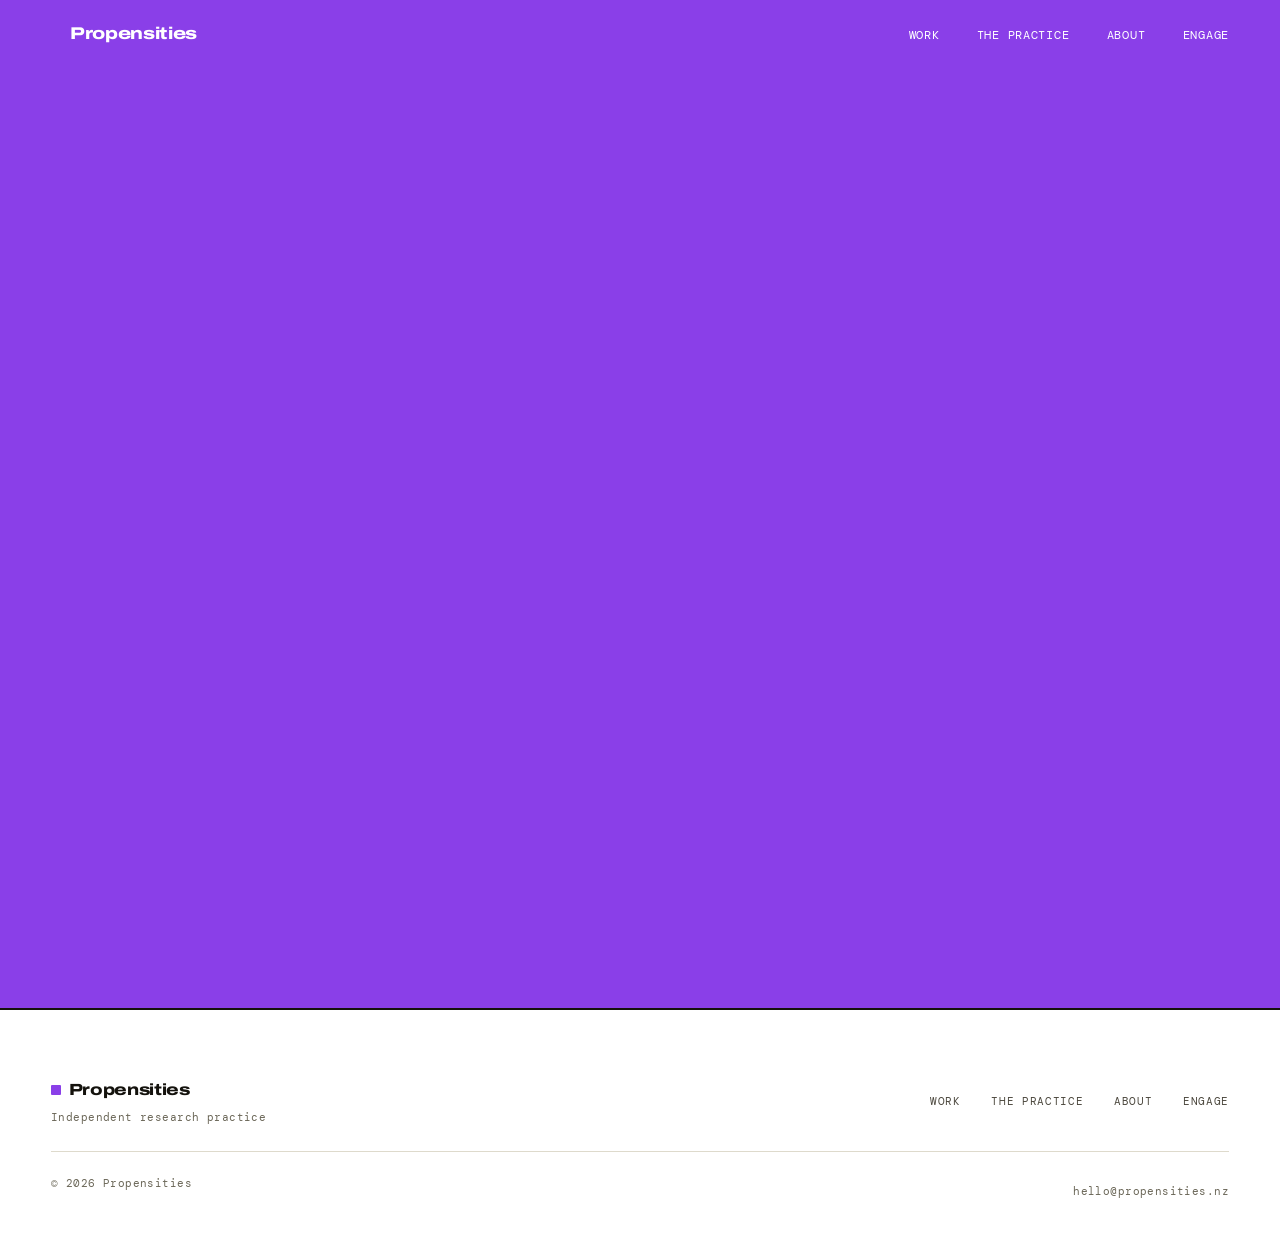
==== about.html @ fb453be8 "Add files via upload" ====
<!DOCTYPE html>
<html lang="en">
<head>
  <meta charset="UTF-8">
  <meta name="viewport" content="width=device-width, initial-scale=1.0">
  <meta name="description" content="Leon Tan — researcher and practitioner. Eighteen years on what happens between a representation of people and the people it represents: psychotherapy, public art, and now the systems that model households and places.">
  <meta property="og:title" content="About — Propensities">
  <meta property="og:description" content="Leon Tan — researcher and practitioner working across design research, computational systems, and institutional analysis.">
  <meta property="og:type" content="profile">
  <meta property="og:url" content="https://propensities.nz/about.html">
  <meta property="og:image" content="https://propensities.nz/og-image.png">
  <meta property="og:image:width" content="1200">
  <meta property="og:image:height" content="630">
  <meta name="twitter:card" content="summary_large_image">
  <title>About — Propensities</title>
  <link rel="preconnect" href="https://fonts.googleapis.com">
  <link rel="preconnect" href="https://fonts.gstatic.com" crossorigin>
  <link href="https://fonts.googleapis.com/css2?family=Archivo:wdth,wght@100,400;100,500;100,600;125,600;125,700;125,800&family=Source+Serif+4:ital,opsz,wght@0,8..60,300;0,8..60,400;0,8..60,500;1,8..60,300;1,8..60,400&family=DM+Mono:ital,wght@0,300;0,400;0,500;1,300;1,400&display=swap" rel="stylesheet">
  <link rel="stylesheet" href="styles.css">
</head>

<body class="nav-on-dark">

  <!-- ── Navigation ── -->
  <nav class="site-nav" role="navigation" aria-label="Main navigation">
    <a href="index.html" class="nav-wordmark"><span class="swatch"></span> Propensities</a>
    <button class="nav-toggle" aria-label="Toggle navigation" aria-expanded="false">
      <span></span><span></span><span></span>
    </button>
    <ul class="nav-links" role="list">
      <li><a href="work.html">Work</a></li>
      <li><a href="the-practice.html">The practice</a></li>
      <li><a href="about.html" aria-current="page">About</a></li>
      <li><a href="engage.html">Engage</a></li>
    </ul>
  </nav>

  <!-- ── About ── -->
  <section class="about-section">
    <div class="about-inner-grid">
      <div class="about-ident rise">
        <span class="about-ident-label"><span class="swatch"></span>About</span>
        <h1 class="about-name-display">Leon Tan</h1>
        <p class="about-role">PhD · Researcher and practitioner<br>Associate Professor, Creative Industries, Unitec<br>Trained psychotherapist</p>
        <span class="about-locale">Tāmaki Makaurau Auckland · Aotearoa New Zealand</span>
      </div>
      <div class="about-body">
        <p class="rise">For eighteen years I have worked on the same question in different materials. What happens between a representation of people and the people it represents, when the representation is an artwork, a platform, a plan, or a model.</p>
        <p class="rise">The route ran through psychotherapy and psychology, where I trained and taught, then through public art and urban life. I wrote on blogging as self-therapy (Tan, 2008), edited <em>The Routledge Companion to Art in the Public Realm</em> with Cameron Cartiere (2020), served as co-editor-in-chief of <em>Public Art Dialogue</em>, and made participatory work for the Taipei Biennial (2012) and Momentum, the Nordic Biennial of Contemporary Art (2017). Advisory work through that period was mostly with cultural and academic institutions across Asia and the Pacific.</p>
        <p class="rise">Propensities carries the same question into the systems that now do most of the representing. The methods are built to register what those systems have no category for. I hold an Associate Professorship in Creative Industries at Unitec in Tāmaki Makaurau and a seat on the board of Tautai Pacific Arts Trust. The work sits between the two, which is where the through-line has always run.</p>
        <div class="about-contact-row rise">
          <a href="engage.html" class="btn btn-primary">Work with Propensities</a>
          <a href="mailto:hello@propensities.nz" class="btn btn-outline">hello@propensities.nz</a>
        </div>
      </div>
    </div>
  </section>

  <!-- ── Footer ── -->
  <footer class="site-footer" role="contentinfo">
    <div class="site-footer-inner">
      <div class="footer-top">
        <div class="footer-wordmark-block">
          <a href="index.html" class="footer-wordmark"><span class="swatch"></span> Propensities</a>
          <p class="footer-sub">Independent research practice</p>
        </div>
        <nav class="footer-nav-row" aria-label="Footer navigation">
          <a href="work.html">Work</a>
          <a href="the-practice.html">The practice</a>
          <a href="about.html">About</a>
          <a href="engage.html">Engage</a>
        </nav>
      </div>
      <div class="footer-bottom">
        <p class="footer-copy">© 2026 Propensities</p>
        <a href="mailto:hello@propensities.nz" class="footer-contact-link">hello@propensities.nz</a>
      </div>
    </div>
  </footer>

  <script src="js/script.js"></script>
</body>
</html>
---- styles.css ----
/* ════════════════════════════════════════════════════════════════
   PROPENSITIES — shared styles across all five pages
   System: four hues are the instruments (Work only). One hue —
   violet — is Propensities itself: hero, practice, about, and every
   accent, chip, button, and focus state elsewhere. White is the
   working ground for the index (Work) and the contact page (Engage).
   Type: Archivo (display) · Source Serif 4 (reading) · DM Mono (meta)
   ════════════════════════════════════════════════════════════════ */
:root {
  /* ── Ground & ink — true white, flat, no gradient, no blur ── */
  --paper:      #FFFFFF;
  --paper-2:    #F8F7F2;
  --ink:        #14120D;
  --ink-soft:   #4B473D;
  --ink-mute:   #6B6758;
  --rule:       #DEDACC;
  --rule-soft:  #EAE7DA;

  /* ── The four instruments — used ONLY inside Work ── */
  --c-cinnabar: #FF3D1F;
  --c-marigold: #FFC300;
  --c-jade:     #00A88A;
  --c-lapis:    #2E5CE6;
  --c-cerise:   #E0006C;
  --c-cinnabar-ink: #C41800;
  --c-marigold-ink: #8A6300;
  --c-jade-ink:     #00654F;
  --c-lapis-ink:    #1638A6;
  --c-cerise-ink:   #A8004F;

  /* ── The one Propensities identity colour — everywhere else ── */
  --c-brand:     #8A3FE8;
  --c-brand-ink: #5A1FA6;

  --accent:     var(--c-cinnabar);
  --accent-ink: var(--c-cinnabar-ink);
  --on-accent:  var(--ink);

  --font-display: 'Archivo', 'Helvetica Neue', Arial, sans-serif;
  --font-body:    'Source Serif 4', Georgia, serif;
  --font-mono:    'DM Mono', 'Courier New', monospace;

  --max-w:  1240px;
  --gutter: clamp(1.5rem, 4vw, 3rem);
  --ease:   cubic-bezier(0.16, 1, 0.3, 1);
}

*, *::before, *::after { box-sizing: border-box; margin: 0; padding: 0; }
html { font-size: 17px; scroll-behavior: smooth; -webkit-text-size-adjust: 100%; }
body {
  background: var(--paper); color: var(--ink);
  font-family: var(--font-body); font-weight: 400; font-size: 1.0625rem; line-height: 1.7;
  min-height: 100vh; overflow-x: hidden; -webkit-font-smoothing: antialiased;
}

h1,h2,h3,h4,h5,h6 { font-family: var(--font-display); font-weight: 700; line-height: 1.12; letter-spacing: -0.02em; color: var(--ink); }
.display-xl { font-family: var(--font-display); font-stretch: 125%; font-weight: 700; font-size: clamp(2.5rem, 6vw, 5.6rem); line-height: 1.04; letter-spacing: -0.03em; }
.display-md { font-family: var(--font-display); font-stretch: 125%; font-size: clamp(1.5rem, 2.8vw, 2.4rem); line-height: 1.12; font-weight: 700; letter-spacing: -0.02em; }
h3 { font-size: clamp(1.05rem, 1.5vw, 1.3rem); font-weight: 600; }
h4 { font-family: var(--font-mono); font-size: 0.82rem; font-weight: 400; letter-spacing: 0.06em; text-transform: uppercase; color: var(--ink); }
p { margin-bottom: 1.4em; max-width: 680px; }
p:last-child { margin-bottom: 0; }
a { color: inherit; text-decoration: none; transition: color 0.2s ease; }
em { font-style: italic; }

/* signature mark: a solid square swatch — the site's own colour, not an instrument's */
.swatch { display: inline-block; width: 0.62em; height: 0.62em; background: var(--c-brand); border-radius: 1px; flex: none; }

/* ── Nav — one underline colour everywhere, not four ── */
.site-nav {
  position: fixed; top: 0; left: 0; right: 0; z-index: 100;
  display: flex; align-items: center; justify-content: space-between;
  padding: 1.1rem var(--gutter);
  background: transparent; border-bottom: 1px solid transparent;
  color: var(--ink);
  transition: background 0.25s ease, border-color 0.25s ease, color 0.25s ease;
}
body.nav-on-dark .site-nav:not(.scrolled) { color: #FFFFFF; }
.site-nav.scrolled { background: var(--paper); border-bottom-color: var(--ink); color: var(--ink); }
.nav-wordmark {
  display: inline-flex; align-items: center; gap: 0.5rem;
  font-family: var(--font-display); font-stretch: 125%; font-size: 1rem; font-weight: 800; letter-spacing: -0.02em;
  color: inherit; text-decoration: none;
}
.nav-links { display: flex; list-style: none; gap: 2.2rem; align-items: center; }
.nav-links a {
  font-family: var(--font-mono); font-size: 0.7rem; letter-spacing: 0.06em; text-transform: uppercase;
  color: inherit; position: relative; padding: 0.2rem 0;
}
.nav-links a::after { content: ''; position: absolute; left: 0; right: 100%; bottom: -2px; height: 2px; background: var(--c-brand); transition: right 0.25s var(--ease); }
.nav-links a:hover::after { right: 0; }
.nav-links a[aria-current="page"]::after { right: 0; }
.nav-toggle { display: none; background: none; border: none; cursor: pointer; padding: 4px; flex-direction: column; gap: 5px; }
.nav-toggle span { display: block; width: 22px; height: 2px; background: currentColor; transition: all 0.3s ease; }
@media (max-width: 768px) {
  .nav-toggle { display: flex; z-index: 101; }
  .nav-links {
    position: fixed; top: 0; right: -100%; width: min(320px, 80vw); height: 100vh;
    background: var(--paper-2); color: var(--ink); flex-direction: column; align-items: flex-start; justify-content: center; gap: 1.8rem;
    padding: 4rem var(--gutter); border-left: 1px solid var(--rule); transition: right 0.4s var(--ease);
  }
  .nav-links.open { right: 0; }
  .nav-links a { font-size: 0.95rem; }
}

/* ── Hero (Landing only) — the one full-strength poster moment ── */
.hero {
  min-height: 92vh; display: flex; flex-direction: column; justify-content: flex-end; padding: 8rem var(--gutter) 4rem;
  background: var(--c-brand); color: #FFFFFF;
}
.hero-content { max-width: var(--max-w); margin: 0 auto; width: 100%; }
.hero-eyebrow {
  font-family: var(--font-mono); font-size: 0.72rem; letter-spacing: 0.08em; text-transform: uppercase; color: #FFFFFF;
  margin-bottom: 1.6rem; display: flex; align-items: center; gap: 0.6rem;
}
.hero-title { margin-bottom: 2.4rem; color: #FFFFFF; }
.hero-title .ln { display: block; overflow: hidden; }
.hero-title .ln > span { display: block; transform: translateY(102%); animation: lineRise 0.9s var(--ease) forwards; }
.hero-title .ln:nth-child(1) > span { animation-delay: 0.05s; }
.hero-title .ln:nth-child(2) > span { animation-delay: 0.16s; }
.hero-title .ln:nth-child(3) > span { animation-delay: 0.27s; }
.hero-title .ln:nth-child(4) > span { animation-delay: 0.38s; }
@keyframes lineRise { to { transform: translateY(0); } }
/* the ONE deliberate exception to "instrument hues stay in Work": a single highlighted word */
.gap-word { position: relative; color: var(--c-marigold); white-space: nowrap; }
.gap-word::after {
  content: ''; position: absolute; left: 0; bottom: 0.06em; width: 100%; height: 0.09em; background: var(--c-marigold);
  transform: scaleX(0); transform-origin: left; animation: gapUnderline 0.7s var(--ease) 1.1s forwards;
}
@keyframes gapUnderline { to { transform: scaleX(1); } }
.hero-secondary { max-width: 580px; color: #F6F0FD; font-size: 1.1rem; line-height: 1.68; margin-bottom: 2.6rem; }
.hero-secondary p { max-width: none; margin-bottom: 0.8em; }
.hero-secondary, .hero-nav-strip, .hero-colour-key { opacity: 0; animation: fadeUp 0.8s var(--ease) forwards; }
.hero-secondary { animation-delay: 0.7s; }
.hero-nav-strip { animation-delay: 0.9s; }
.hero-colour-key { animation-delay: 1.05s; }
@keyframes fadeUp { from { opacity: 0; transform: translateY(12px); } to { opacity: 1; transform: none; } }
.hero-nav-strip { display: flex; gap: 0.5rem; flex-wrap: wrap; margin-bottom: 2.4rem; }
.hero-nav-link {
  font-family: var(--font-mono); font-size: 0.68rem; letter-spacing: 0.06em; text-transform: uppercase; color: #FFFFFF;
  padding: 0.5rem 1.05rem; border: 1px solid #CAA9F5; border-radius: 2px; transition: all 0.2s ease;
}
.hero-nav-link:hover { background: #FFFFFF; color: var(--c-brand); border-color: #FFFFFF; }

/* colour key: tilted stickers previewing the Work index — the ONLY place outside Work the five hues appear */
.hero-colour-key { display: flex; gap: 0.85rem; flex-wrap: wrap; }
.key-item {
  font-family: var(--font-mono); font-size: 0.64rem; letter-spacing: 0.03em; text-transform: uppercase;
  padding: 0.5rem 0.75rem; border: 2px solid var(--ink); border-radius: 2px;
  background: var(--accent); color: var(--on-key);
  transform: rotate(var(--tilt, 0deg)); transition: transform 0.2s ease;
}
.key-item:hover, .key-item:focus-visible { transform: rotate(0deg) scale(1.05); }
.key--cinnabar { --accent: var(--c-cinnabar); --on-key: var(--ink); --tilt: -2.5deg; }
.key--cerise   { --accent: var(--c-cerise);   --on-key: #FFFFFF;   --tilt: 1.5deg; }
.key--marigold { --accent: var(--c-marigold); --on-key: var(--ink); --tilt: -1deg; }
.key--jade     { --accent: var(--c-jade);     --on-key: var(--ink); --tilt: 2deg; }   /* held for Vital Signals */
.key--lapis    { --accent: var(--c-lapis);    --on-key: #FFFFFF;   --tilt: -1.5deg; } /* held for the CH line */
@media (max-width: 600px) { .hero { padding: 7rem var(--gutter) 3rem; } }

.section-label {
  font-family: var(--font-mono); font-size: 0.7rem; letter-spacing: 0.1em; text-transform: uppercase; color: var(--label-ink, var(--c-brand-ink));
  display: inline-flex; align-items: center; gap: 0.55rem;
}
.section-label .swatch { background: var(--label-swatch, var(--c-brand)); }
.section-anchor { scroll-margin-top: 80px; }

/* ── Work: an index grid of instruments, colour always on — the ONLY place the four hues live ── */
.work-section { padding: clamp(3.5rem, 6vw, 6rem) var(--gutter) clamp(3.5rem, 6vw, 6rem); }
.work-inner { max-width: var(--max-w); margin: 0 auto; }
.work-header {
  padding-bottom: 1.4rem; border-bottom: 2px solid var(--ink); margin-bottom: clamp(1.75rem, 3vw, 2.5rem);
  display: flex; align-items: baseline; justify-content: space-between; gap: 1rem;
}
.work-count { font-family: var(--font-mono); font-size: 0.68rem; letter-spacing: 0.08em; text-transform: uppercase; color: var(--ink-mute); }

.instruments-stack { display: grid; grid-template-columns: repeat(2, 1fr); gap: clamp(1.4rem, 2.6vw, 2.2rem); }
@media (max-width: 760px) { .instruments-stack { grid-template-columns: 1fr; } }

.instr {
  display: flex; flex-direction: column;
  border: 1px solid var(--ink); border-radius: 3px; overflow: hidden;
  transition: box-shadow 0.2s ease, transform 0.2s ease;
}
.instr:hover, .instr:focus-within { box-shadow: 4px 4px 0 var(--ink); transform: translate(-2px, -2px); }
@media (prefers-reduced-motion: reduce) { .instr:hover, .instr:focus-within { transform: none; } }

.instr--cinnabar { --accent: var(--c-cinnabar); --accent-ink: var(--c-cinnabar-ink); --on-accent: var(--ink); }
.instr--marigold { --accent: var(--c-marigold); --accent-ink: var(--c-marigold-ink); --on-accent: var(--ink); }
.instr--jade     { --accent: var(--c-jade);     --accent-ink: var(--c-jade-ink);     --on-accent: var(--ink); }
.instr--lapis    { --accent: var(--c-lapis);    --accent-ink: var(--c-lapis-ink);    --on-accent: #FFFFFF; }
.instr--cerise   { --accent: var(--c-cerise);   --accent-ink: var(--c-cerise-ink);   --on-accent: #FFFFFF; }

.instr-banner { background: var(--accent); color: var(--on-accent); padding: clamp(1.6rem, 3vw, 2.2rem) clamp(1.6rem, 3vw, 2.2rem) clamp(1.3rem, 2.5vw, 1.8rem); }
.instr-domain {
  font-family: var(--font-mono); font-size: 0.63rem; letter-spacing: 0.08em; text-transform: uppercase;
  color: var(--on-accent); display: block; margin-bottom: 0.6rem;
}
.instr-name { font-family: var(--font-display); font-stretch: 125%; font-size: clamp(1.5rem, 2.4vw, 2.1rem); font-weight: 800; line-height: 1.0; letter-spacing: -0.025em; color: var(--on-accent); margin-bottom: 0.7rem; }
.instr-question { font-family: var(--font-body); font-style: italic; font-size: 0.9rem; color: var(--on-accent); line-height: 1.5; max-width: none; margin-bottom: 0; }

.instr-body { background: var(--paper); padding: clamp(1.6rem, 3vw, 2.2rem); display: flex; flex-direction: column; gap: 1.4rem; flex: 1; }
.instr-desc { font-size: 0.94rem; color: var(--ink-soft); line-height: 1.62; max-width: none; margin-bottom: 0; }

.vignette-wrap { margin-top: 0; }
.vignette-still { margin: 0; padding: 0; display: flex; flex-direction: column; }
.vignette-still img { width: 100%; display: block; object-fit: cover; border-radius: 2px; background: var(--paper-2); min-height: 140px; }
.vignette-caption-still { background: var(--accent); color: var(--on-accent); padding: 0.7rem 0.85rem; display: flex; flex-direction: column; gap: 0.3rem; margin-top: 0; border-radius: 0 0 2px 2px; }
.vignette-household-label { font-family: var(--font-mono); font-size: 0.58rem; letter-spacing: 0.05em; text-transform: uppercase; }
.vignette-dialogue { font-family: var(--font-body); font-style: italic; font-size: 0.85rem; line-height: 1.5; }

.instr-meta { display: flex; flex-direction: column; }
.instr-face { display: flex; flex-direction: column; gap: 0.65rem; padding-bottom: 1.3rem; }
.instr-face + .instr-face { padding-top: 1.3rem; border-top: 1px solid var(--rule); }
.instr-face-label { font-family: var(--font-mono); font-size: 0.6rem; letter-spacing: 0.12em; text-transform: uppercase; color: var(--ink-mute); display: block; }
.instr-face--live .instr-face-label { color: var(--accent-ink); }
.instr-face-links { display: flex; gap: 0.5rem; flex-wrap: wrap; }
.instrument-link {
  font-family: var(--font-mono); font-size: 0.62rem; letter-spacing: 0.05em; text-transform: uppercase; color: var(--ink);
  border: 1px solid var(--ink); border-radius: 2px; padding: 0.35rem 0.7rem; transition: all 0.2s ease;
  display: inline-flex; align-items: center; gap: 0.4rem;
}
.instrument-link::after { content: '↗'; }
.instrument-link:hover { color: var(--on-accent); background: var(--accent); border-color: var(--accent); }
.status-live { font-family: var(--font-mono); font-size: 0.6rem; letter-spacing: 0.1em; text-transform: uppercase; color: var(--accent-ink); display: flex; align-items: center; gap: 0.45rem; }
.status-live::before { content: ''; width: 6px; height: 6px; background: var(--accent); border-radius: 1px; animation: pulse-dot 2s ease-in-out infinite; }
@keyframes pulse-dot { 0%,100% { opacity: 1; } 50% { opacity: 0.35; } }
.instr-output-row { display: flex; flex-direction: column; gap: 0.35rem; padding-bottom: 0.8rem; }
.instr-output-row + .instr-output-row { padding-top: 0.8rem; border-top: 1px solid var(--rule-soft); }
.instr-output-title { font-family: var(--font-body); font-weight: 500; font-size: 0.92rem; color: var(--ink); line-height: 1.35; }
.instr-output-venue { font-family: var(--font-mono); font-size: 0.58rem; letter-spacing: 0.04em; color: var(--ink-mute); }
.instr-output-desc { font-size: 0.82rem; color: var(--ink-mute); line-height: 1.58; margin: 0.15rem 0 0; max-width: none; }
.output-type {
  font-family: var(--font-mono); font-size: 0.6rem; letter-spacing: 0.06em; text-transform: uppercase; color: var(--on-accent);
  background: var(--accent); border-radius: 2px; padding: 0.22rem 0.55rem; width: fit-content;
}
.output-status { font-family: var(--font-mono); font-size: 0.6rem; letter-spacing: 0.06em; text-transform: uppercase; color: var(--ink-mute); }
.output-status.status-published { color: var(--accent-ink); }
.output-status.status-forthcoming { color: var(--c-marigold-ink); }
.instr-face--relations { flex-direction: row; align-items: center; flex-wrap: wrap; gap: 0.4rem; padding-bottom: 0; }
.instr-relation-tag { font-family: var(--font-mono); font-size: 0.6rem; letter-spacing: 0.05em; text-transform: uppercase; color: var(--on-accent); background: var(--accent); border-radius: 2px; padding: 0.22rem 0.6rem; }

/* ── The Practice — full brand-violet ground, white text; no borrowed instrument hues ── */
.philosophy-section {
  padding: clamp(7rem, 10vw, 9rem) var(--gutter) clamp(4rem, 8vw, 8rem);
  background: var(--c-brand); color: #FFFFFF;
  --ink: #FFFFFF; --ink-soft: #F6F0FD; --ink-mute: #F3ECFD;
  --rule: #AF7CEF; --rule-soft: #A165ED;
  --label-ink: #FFFFFF; --label-swatch: #FFFFFF;
}
.philosophy-inner { max-width: var(--max-w); margin: 0 auto; }
.philosophy-grid { display: grid; grid-template-columns: 0.85fr 1.3fr; gap: clamp(3rem, 6vw, 6rem); align-items: start; }
.philosophy-sticky { position: sticky; top: 6.5rem; }
.philosophy-header { margin-bottom: 2.2rem; padding-bottom: 1.4rem; border-bottom: 2px solid var(--ink); }
.philosophy-title { font-size: clamp(1.6rem, 3vw, 2.3rem); line-height: 1.15; margin-bottom: 2rem; max-width: 16ch; }
.philosophy-pullquote {
  font-family: var(--font-display); font-stretch: 125%; font-weight: 800;
  font-size: clamp(1.3rem, 2.1vw, 1.7rem); line-height: 1.28; letter-spacing: -0.015em;
  border-left: 3px solid #FFFFFF; padding-left: 1.3rem; max-width: 26ch;
}
.philosophy-statement p { color: var(--ink-soft); font-size: 1.15rem; line-height: 1.72; max-width: 62ch; margin-bottom: 1.3em; }
.practice-image { margin: 2.5rem 0 0; width: 100%; }
.practice-image img { width: 100%; display: block; object-fit: cover; max-height: 460px; border-radius: 3px; background: #9856EB; min-height: 160px; }
.methodology-block { margin-top: 2rem; padding-top: 2rem; border-top: 1px solid var(--rule); }
.methodology-block p { color: var(--ink-soft); font-size: 1.15rem; line-height: 1.72; max-width: 62ch; margin-bottom: 1.3em; }
.practice-pillars { margin-top: 2.5rem; display: flex; flex-direction: column; }
.practice-pillar { padding: 2rem 0; border-top: 1px solid var(--rule); display: flex; flex-direction: column; gap: 1.2rem; }
.practice-pillar-label {
  font-family: var(--font-mono); font-size: 0.64rem; letter-spacing: 0.06em; text-transform: uppercase; color: var(--c-brand);
  background: #FFFFFF; border-radius: 2px;
  display: inline-flex; align-items: center; width: fit-content; padding: 0.28rem 0.6rem;
}
.practice-method { display: flex; flex-direction: column; gap: 0.4rem; }
.practice-method + .practice-method { padding-top: 1.2rem; border-top: 1px solid var(--rule-soft); }
.practice-method-name { font-family: var(--font-body); font-weight: 500; font-size: 1.02rem; color: var(--ink); line-height: 1.3; }
.practice-method-desc { font-size: 0.9rem; color: var(--ink-soft); line-height: 1.62; max-width: 68ch; margin-bottom: 0; }
.practice-method-desc .output-status { display: inline; color: inherit; font-weight: 600; text-decoration: underline; background: none; padding: 0; }
@media (max-width: 860px) {
  .philosophy-grid { grid-template-columns: 1fr; gap: 2.5rem; }
  .philosophy-sticky { position: static; }
}

/* ── About — full brand-violet ground; researcher's own page, same identity colour ── */
.about-section {
  min-height: 78vh; display: flex; align-items: center;
  background: var(--c-brand); color: #FFFFFF;
  padding: clamp(7rem, 10vw, 9rem) var(--gutter) clamp(4rem, 8vw, 8rem);
  --ink: #FFFFFF; --ink-soft: #F6F0FD; --ink-mute: #F3ECFD;
  --rule: #AF7CEF; --label-ink: #FFFFFF; --label-swatch: #FFFFFF;
}
.about-inner-grid { max-width: 1060px; margin: 0 auto; width: 100%; display: grid; grid-template-columns: 0.9fr 1.4fr; gap: clamp(3rem, 6vw, 6rem); align-items: start; }
.about-ident { position: relative; }
.about-ident-label { font-family: var(--font-mono); font-size: 0.68rem; letter-spacing: 0.1em; text-transform: uppercase; color: var(--ink); display: inline-flex; align-items: center; gap: 0.5rem; margin-bottom: 1.2rem; }
.about-name-display { font-family: var(--font-display); font-stretch: 125%; font-size: clamp(2.4rem, 4.6vw, 4rem); font-weight: 800; line-height: 1.0; letter-spacing: -0.03em; margin-bottom: 1rem; color: var(--ink); }
.about-role { font-family: var(--font-mono); font-size: 0.78rem; color: var(--ink-mute); letter-spacing: 0.03em; line-height: 1.75; margin-bottom: 2rem; }
.about-locale { font-family: var(--font-mono); font-size: 0.68rem; letter-spacing: 0.06em; text-transform: uppercase; color: var(--ink-mute); padding-top: 1.4rem; border-top: 1px solid var(--rule); display: block; }
.about-body p { color: var(--ink-soft); font-size: 1.15rem; line-height: 1.72; max-width: 60ch; margin-bottom: 1.3em; }
.about-contact-row { margin-top: 2.4rem; display: flex; gap: 0.8rem; flex-wrap: wrap; }
@media (max-width: 860px) { .about-inner-grid { grid-template-columns: 1fr; gap: 2.5rem; } .about-section { min-height: auto; } }

.btn { font-family: var(--font-mono); font-size: 0.68rem; letter-spacing: 0.06em; text-transform: uppercase; padding: 0.7rem 1.35rem; text-decoration: none; transition: all 0.2s ease; display: inline-flex; align-items: center; gap: 0.5rem; cursor: pointer; border: none; border-radius: 2px; }
.btn-primary { background: #FFFFFF; color: var(--c-brand); }
.btn-primary:hover { background: var(--c-brand-ink); color: #FFFFFF; }
.btn-outline { border: 2px solid #FFFFFF; color: #FFFFFF; }
.btn-outline:hover { background: #FFFFFF; color: var(--c-brand); }

/* ── Engage — white, functional; one accent colour throughout, not four ── */
.engage-section { padding: clamp(7rem, 10vw, 9rem) var(--gutter) clamp(4rem, 8vw, 8rem); }
.engage-inner { max-width: var(--max-w); margin: 0 auto; }
.engage-header { margin-bottom: 3.5rem; padding-bottom: 1.4rem; border-bottom: 2px solid var(--ink); }
.engage-grid { display: grid; grid-template-columns: 1.2fr 0.8fr; gap: 5rem; align-items: start; }
.engage-domains { display: flex; flex-direction: column; }
.engage-domain { padding: 1.7rem 0; border-bottom: 1px solid var(--rule); position: relative; padding-left: 1.2rem; }
.engage-domain:first-child { border-top: 1px solid var(--rule); }
.engage-domain::before { content: ''; position: absolute; left: 0; top: 1.9rem; width: 9px; height: 9px; border-radius: 1px; background: var(--c-brand); }
.engage-domain-name { font-family: var(--font-mono); font-size: 0.66rem; letter-spacing: 0.08em; text-transform: uppercase; color: var(--ink); display: block; margin-bottom: 0.6rem; }
.engage-domain-desc { font-size: 0.94rem; color: var(--ink-soft); line-height: 1.62; max-width: none; margin-bottom: 0; }
.engage-contact { padding-top: 0.4rem; }
.engage-contact-label { font-family: var(--font-mono); font-size: 0.66rem; letter-spacing: 0.1em; text-transform: uppercase; color: var(--c-brand-ink); display: inline-flex; align-items: center; gap: 0.5rem; margin-bottom: 1.4rem; }
.engage-contact-note { font-size: 0.94rem; color: var(--ink-soft); line-height: 1.62; max-width: none; margin-bottom: 1.8rem; }
.engage-email-block { padding: 1.5rem; border: 1px solid var(--ink); border-radius: 3px; display: flex; flex-direction: column; gap: 0.5rem; }
.engage-email-label { font-family: var(--font-mono); font-size: 0.6rem; letter-spacing: 0.08em; text-transform: uppercase; color: var(--ink-mute); }
.engage-email-address { font-family: var(--font-display); font-stretch: 125%; font-size: 1.15rem; font-weight: 700; color: var(--ink); letter-spacing: -0.02em; transition: color 0.2s ease; }
.engage-email-address:hover { color: var(--c-brand-ink); }
@media (max-width: 860px) { .engage-grid { grid-template-columns: 1fr; gap: 3rem; } }

/* ── Footer ── */
.site-footer { padding: 2.5rem var(--gutter); border-top: 2px solid var(--ink); }
.site-footer-inner { max-width: var(--max-w); margin: 0 auto; }
.footer-top { display: flex; justify-content: space-between; align-items: center; padding: 1.4rem 0; border-bottom: 1px solid var(--rule); flex-wrap: wrap; gap: 1.5rem; }
.footer-wordmark-block { display: flex; flex-direction: column; gap: 0.3rem; }
.footer-wordmark { display: inline-flex; align-items: center; gap: 0.45rem; font-family: var(--font-display); font-stretch: 125%; font-size: 0.95rem; font-weight: 800; letter-spacing: -0.02em; color: var(--ink); }
.footer-sub { font-family: var(--font-mono); font-size: 0.62rem; letter-spacing: 0.04em; color: var(--ink-mute); margin-bottom: 0; }
.footer-nav-row { display: flex; gap: 1.8rem; flex-wrap: wrap; }
.footer-nav-row a { font-family: var(--font-mono); font-size: 0.66rem; letter-spacing: 0.06em; text-transform: uppercase; color: var(--ink-soft); transition: color 0.2s ease; }
.footer-nav-row a:hover { color: var(--c-brand-ink); }
.footer-bottom { display: flex; justify-content: space-between; align-items: center; padding: 1.4rem 0 0; flex-wrap: wrap; gap: 0.5rem; }
.footer-copy, .footer-contact-link { font-family: var(--font-mono); font-size: 0.62rem; letter-spacing: 0.04em; color: var(--ink-mute); transition: color 0.2s ease; }
.footer-contact-link:hover { color: var(--c-brand-ink); }

.reveal { opacity: 0; transform: translateY(18px); transition: opacity 0.7s var(--ease), transform 0.7s var(--ease); }
.reveal.in { opacity: 1; transform: none; }

/* staggered entrance for the violet statement pages */
.rise { opacity: 0; transform: translateY(20px); transition: opacity 0.75s var(--ease), transform 0.75s var(--ease); }
.rise.in { opacity: 1; transform: none; }
.rise:nth-child(1) { transition-delay: 0.05s; }
.rise:nth-child(2) { transition-delay: 0.14s; }
.rise:nth-child(3) { transition-delay: 0.23s; }
.rise:nth-child(4) { transition-delay: 0.32s; }
.rise:nth-child(5) { transition-delay: 0.41s; }

/* one focus colour, site-wide — not borrowed from an instrument */
a:focus-visible, .btn:focus-visible, .instrument-link:focus-visible, .nav-toggle:focus-visible, .hero-nav-link:focus-visible, .key-item:focus-visible {
  outline: 2px solid var(--c-brand); outline-offset: 3px; border-radius: 2px;
}
body.nav-on-dark a:focus-visible { outline-color: #FFFFFF; }

@media (prefers-reduced-motion: reduce) {
  * { animation: none !important; transition-duration: 0.01ms !important; scroll-behavior: auto !important; }
  .hero-title .ln > span { transform: none; }
  .hero-secondary, .hero-nav-strip, .hero-colour-key { opacity: 1; }
  .gap-word::after { transform: scaleX(1); }
  .reveal { opacity: 1; transform: none; }
  .rise { opacity: 1; transform: none; transition: none; }
}


/* ════════════════════════════════════════════════════════════════
   Heading-element overrides.
   Page titles and section names are now real h1/h2/h3 elements.
   They keep their metadata-face appearance; only the browser's
   heading defaults (weight, transform, tracking) are reset.
   ════════════════════════════════════════════════════════════════ */
h1.section-label,
h2.engage-domain-name,
h2.engage-contact-label,
h3.practice-pillar-label {
  font-weight: 400;
  line-height: 1.4;
}
h1.section-label { letter-spacing: 0.1em; }
h2.engage-domain-name { letter-spacing: 0.08em; }
h2.engage-contact-label { letter-spacing: 0.1em; }
h3.practice-pillar-label { letter-spacing: 0.06em; }

/* method and theory names are serif reading type, not metadata —
   reset the h4 rule's uppercase and tracking */
.practice-method-name { text-transform: none; letter-spacing: -0.005em; }

/* Access face reads like the live face */
.instr-face--access .instr-face-label { color: var(--accent-ink); }

/* closed status vocabulary: Live · Accepted · Published · In development */
.output-status.status-accepted { color: var(--accent-ink); }
.output-status.status-inprogress { color: var(--ink-mute); }

/* relation tags are now links to the method or theory they name */
a.instr-relation-tag { transition: background 0.2s ease, color 0.2s ease; }
a.instr-relation-tag:hover,
a.instr-relation-tag:focus-visible { background: var(--ink); color: var(--paper); }

/* RSS strand: two pilots of one method, grouped. Spans the stack grid; pilots sit side by side inside it. */
.strand { grid-column: 1 / -1; display: block; }
.strand-pilots { display: grid; grid-template-columns: repeat(2, 1fr); gap: clamp(1.4rem, 2.6vw, 2.2rem); margin-top: clamp(1.2rem, 2.2vw, 1.8rem); }
@media (max-width: 760px) { .strand-pilots { grid-template-columns: 1fr; } }
.strand-head {
  display: grid; grid-template-columns: repeat(2, 1fr); gap: clamp(1.4rem, 2.6vw, 2.2rem);
  align-items: start; max-width: none;
}
.strand-head .strand-label { grid-column: 1; margin-bottom: 0; padding-top: 0.25rem; }
.strand-head .strand-desc  { grid-column: 2; }
@media (max-width: 760px) {
  .strand-head { grid-template-columns: 1fr; gap: 0.7rem; }
  .strand-head .strand-label, .strand-head .strand-desc { grid-column: 1; }
}
.strand-label {
  font-family: var(--font-mono); font-size: 0.7rem; letter-spacing: 0.1em; text-transform: uppercase;
  color: var(--c-brand-ink); display: block; margin-bottom: 0.7rem;
}
.strand-desc { font-size: 1rem; line-height: 1.7; color: var(--ink-soft); }
.strand-desc a { color: var(--c-brand-ink); }
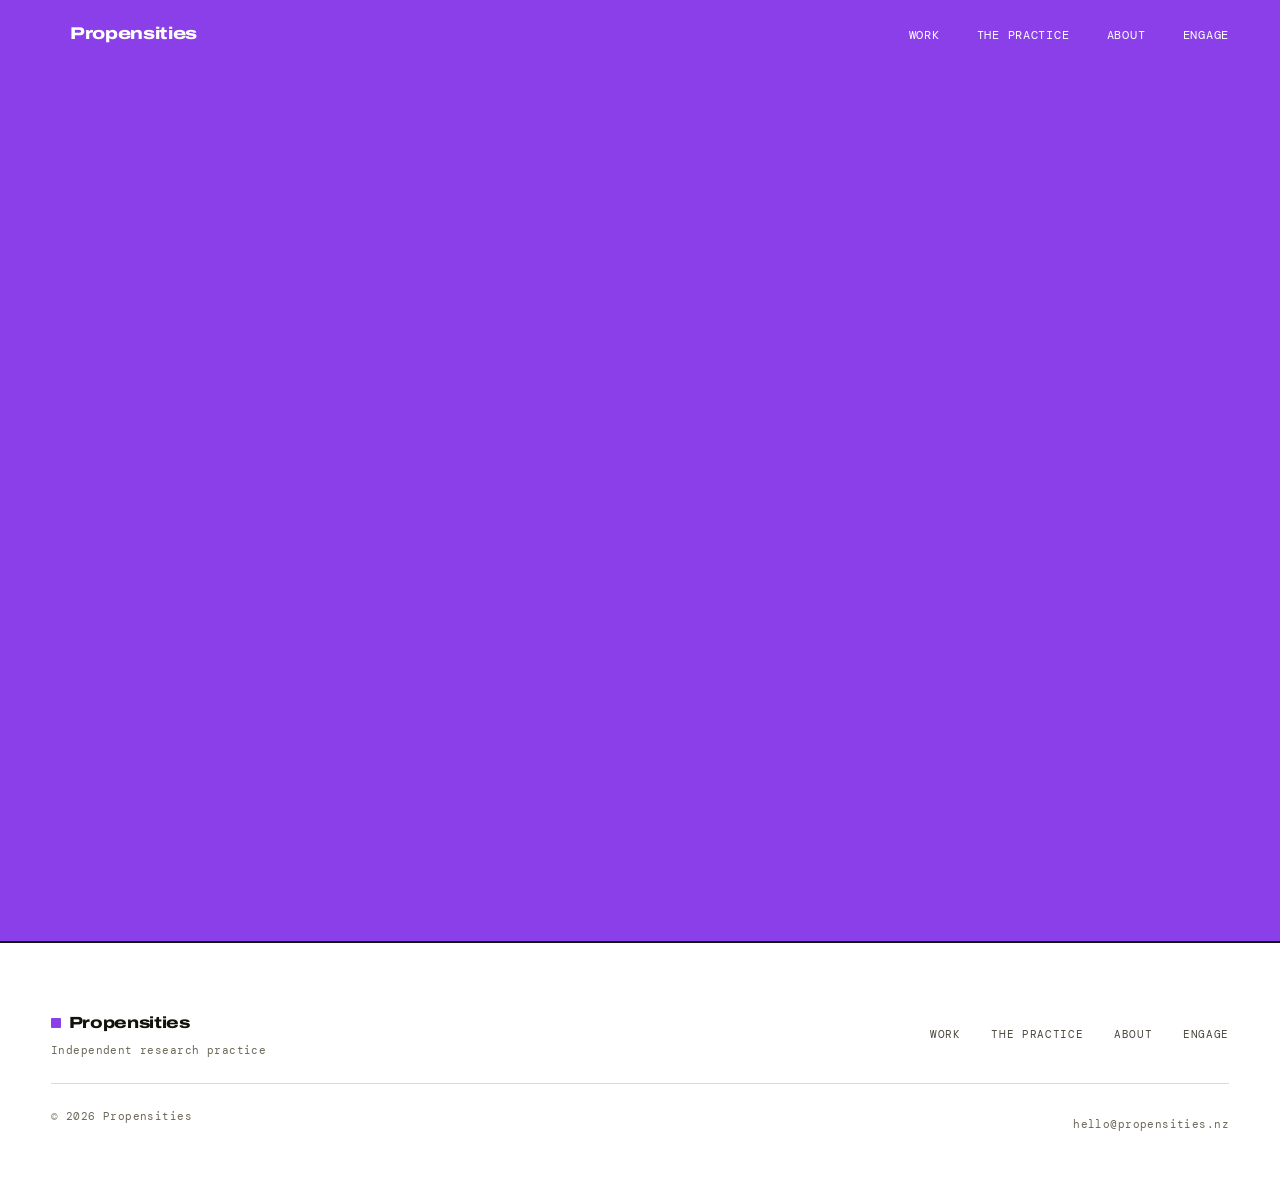
==== commit d3ab88a2: "Add files via upload" ====
--- a/about.html
+++ b/about.html
@@ -45,10 +45,9 @@
         <span class="about-locale">Tāmaki Makaurau Auckland · Aotearoa New Zealand</span>
       </div>
       <div class="about-body">
-        <p class="rise">For eighteen years I have worked on the same question in different materials. What happens between a representation of people and the people it represents, when the representation is an artwork, a platform, a plan, or a model.</p>
+        <p class="rise">For eighteen years I have worked on the same question in different materials. What happens between an expression and the people or world it represents, whether the expression is an artwork, a platform, a plan, or a model?</p>
         <p class="rise">The route ran through psychotherapy and psychology, where I trained and taught, then through public art and urban life. I wrote on blogging as self-therapy (Tan, 2008), edited <em>The Routledge Companion to Art in the Public Realm</em> with Cameron Cartiere (2020), served as co-editor-in-chief of <em>Public Art Dialogue</em>, and made participatory work for the Taipei Biennial (2012) and Momentum, the Nordic Biennial of Contemporary Art (2017). Advisory work through that period was mostly with cultural and academic institutions across Asia and the Pacific.</p>
-        <p class="rise">Propensities carries the same question into the systems that now do most of the representing. The methods are built to register what those systems have no category for. I hold an Associate Professorship in Creative Industries at Unitec in Tāmaki Makaurau and a seat on the board of Tautai Pacific Arts Trust. The work sits between the two, which is where the through-line has always run.</p>
-        <div class="about-contact-row rise">
+        <p cl<p class="rise">Propensities carries the same question into the systems that now do most of the representing. The methods are built to register what those systems have no category for and to feed it back into their redesign.</p>    <div class="about-contact-row rise">
           <a href="engage.html" class="btn btn-primary">Work with Propensities</a>
           <a href="mailto:hello@propensities.nz" class="btn btn-outline">hello@propensities.nz</a>
         </div>
--- a/styles.css
+++ b/styles.css
@@ -391,7 +391,7 @@
 /* Access face reads like the live face */
 .instr-face--access .instr-face-label { color: var(--accent-ink); }
 
-/* closed status vocabulary: Live · Accepted · Published · In development */
+/* closed status vocabulary: Published · Accepted · Under review · Complete, unpublished · In development. Live marks a running instrument, not an output. */
 .output-status.status-accepted { color: var(--accent-ink); }
 .output-status.status-inprogress { color: var(--ink-mute); }
 
